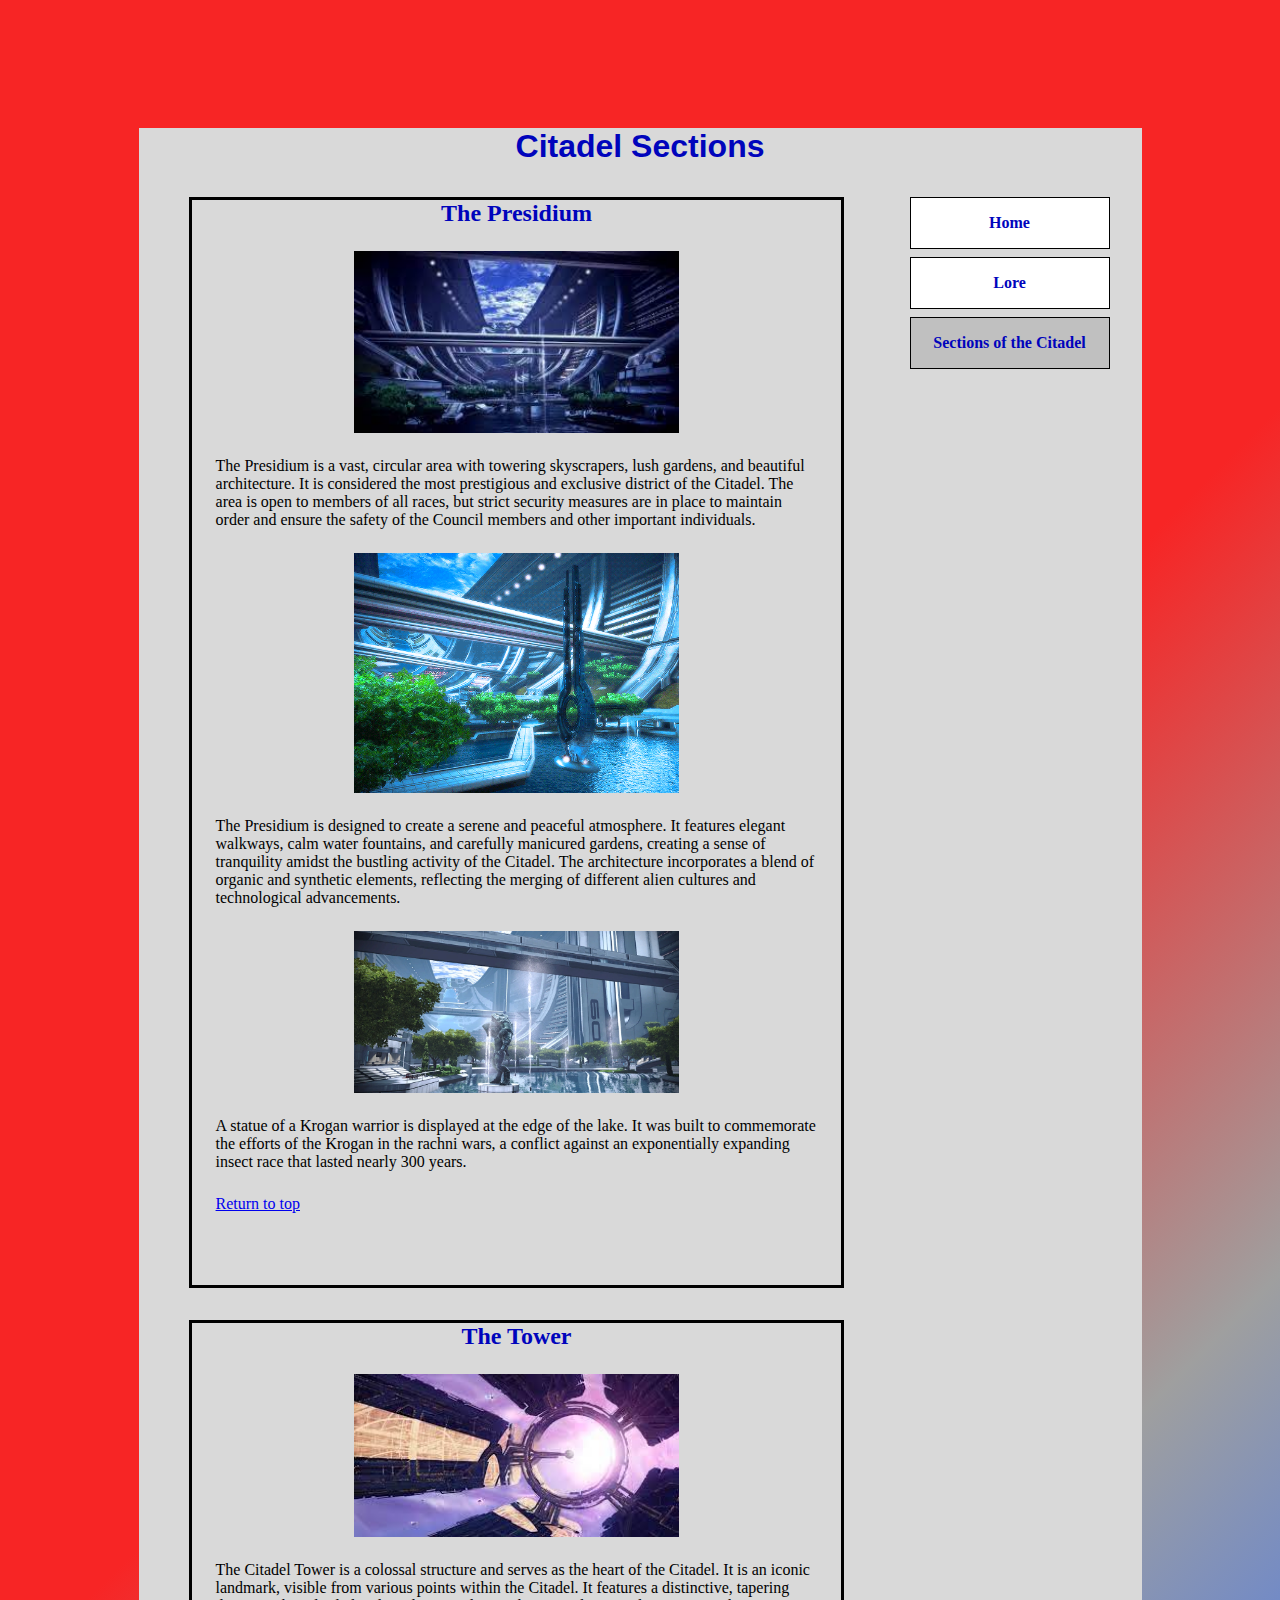
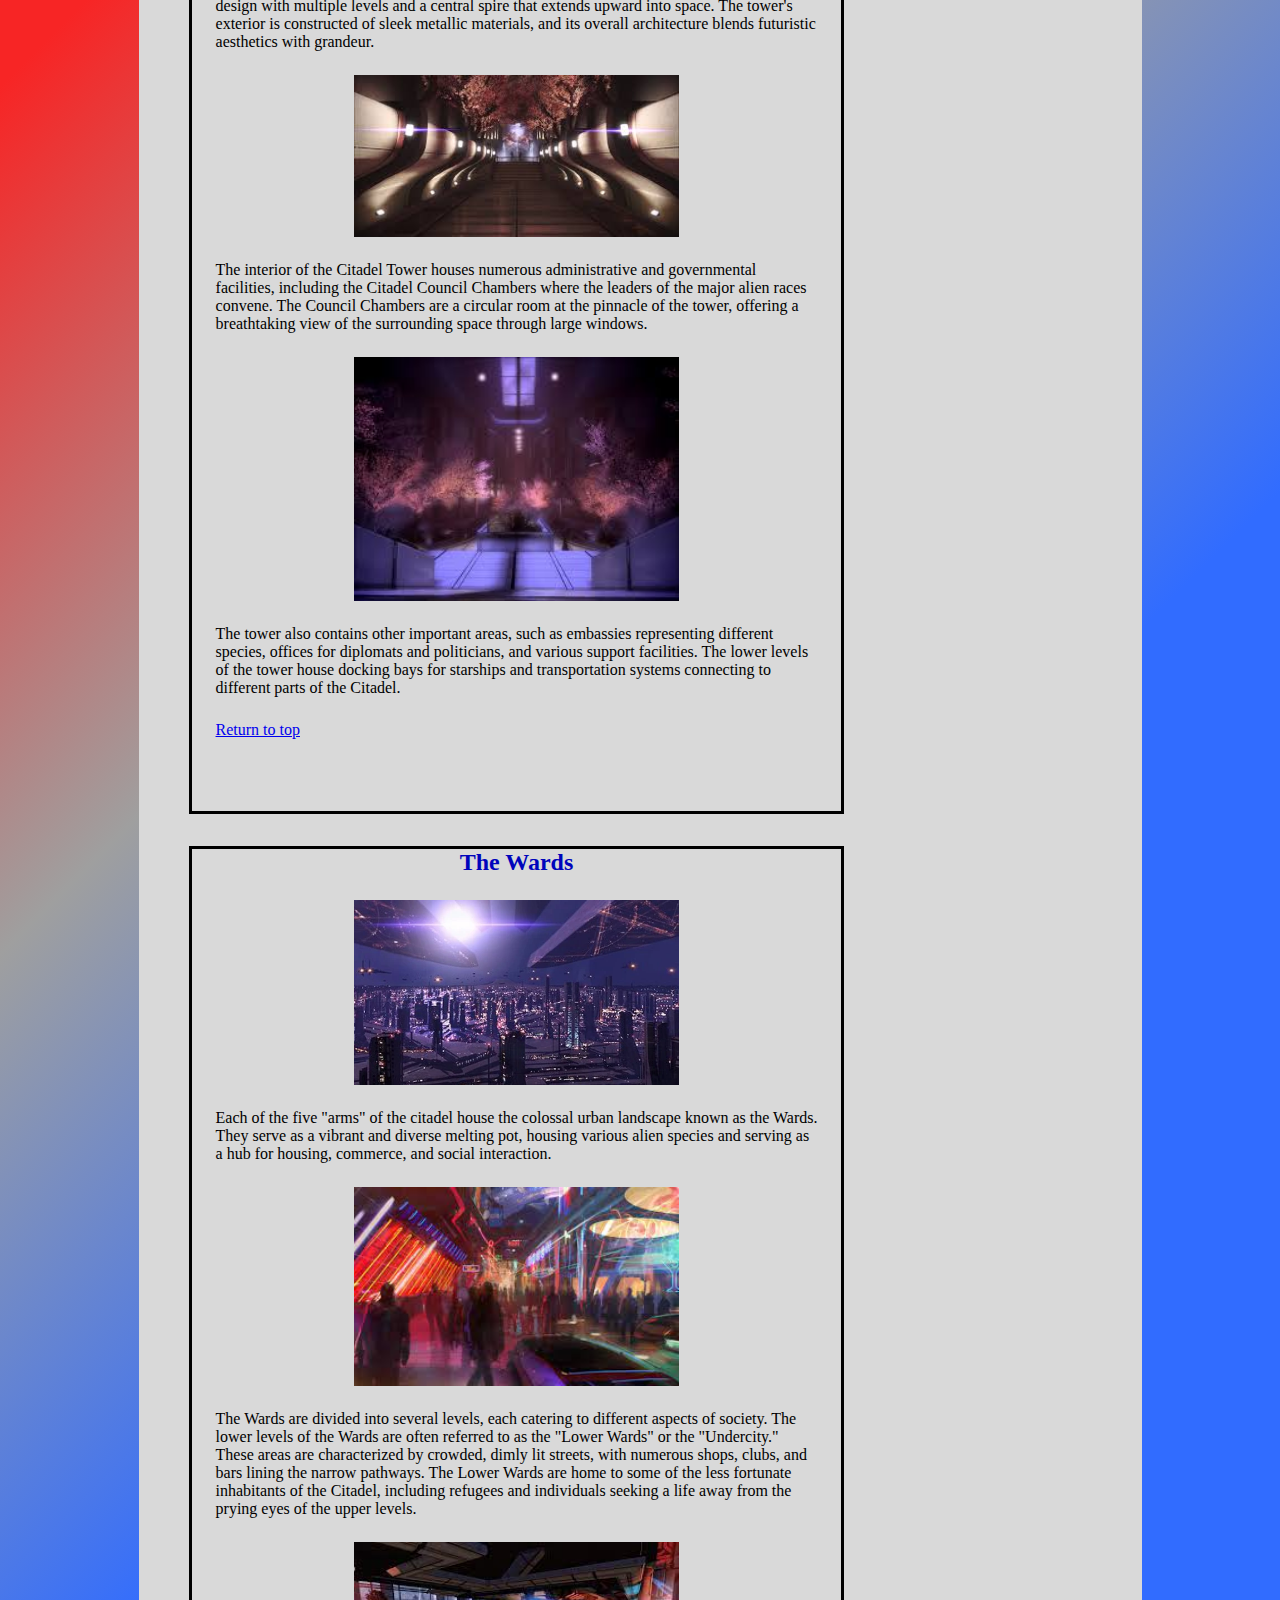
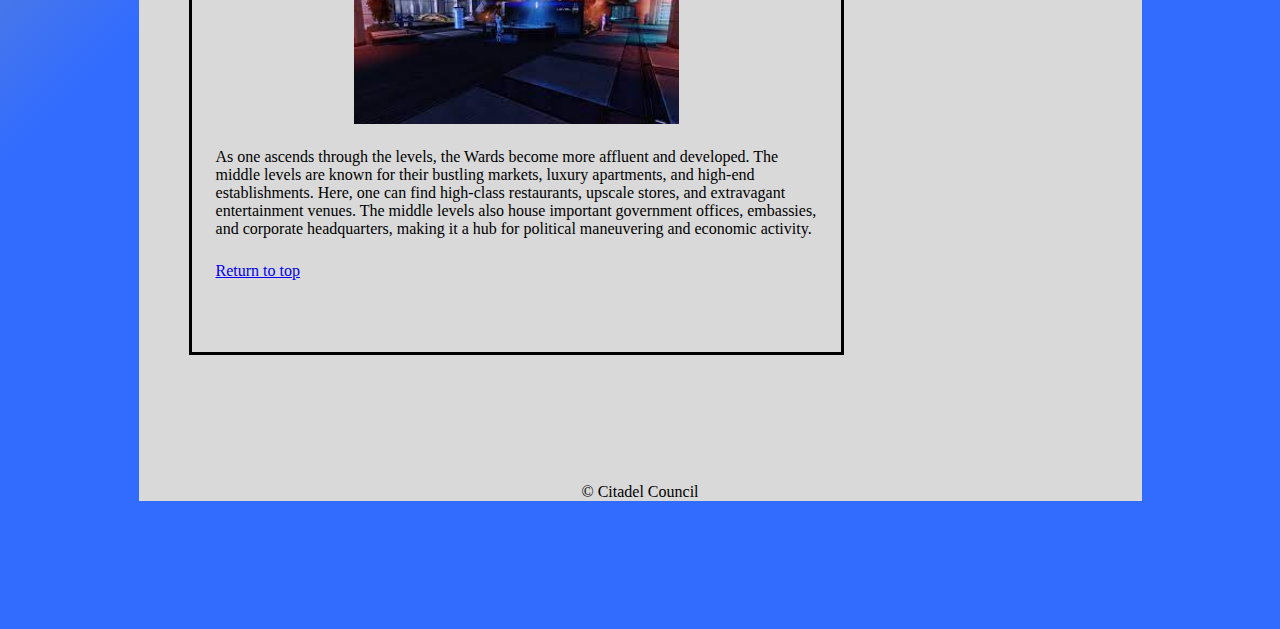
==== Citadel Sections.html @ 84a70f04 "Replaced original sections with condensed section page and lore page. Added media query for one brea" ====
<!DOCTYPE html>
<html lang="en">

<head>
    <link rel="icon" href="images/Citadel icon.ico">
    <link rel="stylesheet" href="sections_styles.css">
    <meta charset="UTF-8">
    <meta http-equiv="X-UA-Compatible" content="IE=edge">
    <meta name="Citadel Sections" content="width=device-width, initial-scale=1.0">
    <title>Citadel Sections</title>
</head>

<body>
    <header>
        <h1>Citadel Sections</h1>
    </header>
    <main>
        <aside>
            <!--Navigation menu to more specific info-->
            <nav id="nav_menu">
                <ul>
                    <li><a href="index.html">Home</a></li>
                    <li><a href="Lore.html">Lore</a></li>
                    <li><a href="Citadel Sections.html" class="current">Sections of the Citadel</a></li>
                </ul>
            </nav>
        </aside>
        <section id="presidium">
            <h2>The Presidium</h2>
            <img id="lake" class="center" src="images/presidium1.jpg" alt="Presidium lake">
            <p>The Presidium is a vast, circular area with towering skyscrapers, lush gardens, and beautiful
                architecture. It is considered the most prestigious and exclusive district of the Citadel. The area is
                open to members of all races, but strict security measures are in place to maintain order and ensure the
                safety of the Council members and other important individuals.</p>

            <img class="center" src="images/presidium3.jpg" alt="Mass Relay Statue">
            <p>The Presidium is designed to create a serene and peaceful atmosphere. It features elegant walkways, calm
                water fountains, and carefully manicured gardens, creating a sense of tranquility amidst the bustling
                activity of the Citadel. The architecture incorporates a blend of organic and synthetic elements,
                reflecting the merging of different alien cultures and technological advancements.</p>

            <img id="krogan" class="center" src="images/presidium2.jpg" alt="Krogan statue">
            <p>A statue of a Krogan warrior is displayed at the edge of the lake. It was built to commemorate the
                efforts of the Krogan in the rachni wars, a conflict against an exponentially expanding insect race that
                lasted nearly 300 years. </p>

            <p><a href="#top">Return to top</a></p>
        </section>
        <section id="tower">
            <h2>The Tower</h2>
            <img class="center" src="images/tower2.jpg" alt="Tower Exterior">
            <p>The Citadel Tower is a colossal structure and serves as the heart of the Citadel.
                It is an iconic landmark, visible from various points within the Citadel. It features a
                distinctive, tapering design with multiple levels and a central spire that extends upward into space.
                The tower's exterior is constructed of sleek metallic materials, and its overall architecture blends
                futuristic aesthetics with grandeur.</p>

            <img class="center" src="images/tower1.jpg" alt="Council Chamber">
            <p>The interior of the Citadel Tower houses numerous administrative and governmental facilities, including
                the Citadel Council Chambers where the leaders of the major alien races convene. The Council Chambers
                are a circular room at the pinnacle of the tower, offering a breathtaking view of the surrounding space
                through large windows.</p>

            <img class="center" src="images/tower3.jpg" alt="Council Chamber">
            <p>The tower also contains other important areas, such as embassies representing different species, offices
                for diplomats and politicians, and various support facilities. The lower levels of the tower house
                docking bays for starships and transportation systems connecting to different parts of the Citadel.</p>
            <p><a href="#top">Return to top</a></p>
        </section>
        <section id="wards">
            <h2>The Wards</h2>
            <img class="center" src="images/Wards4.jpg" alt="Wards exterior">
            <p>Each of the five "arms" of the citadel house the colossal urban landscape known as the Wards. They serve as a
                vibrant and
                diverse melting pot, housing various alien species and
                serving as a hub for housing, commerce, and social interaction.</p>

            <img class="center" src="images/wards2.jpg" alt="Bustling underbelly">
            <p>The Wards are divided into several levels, each catering to different aspects of society. The lower
                levels of the Wards are often referred to as the "Lower Wards" or the "Undercity." These areas are
                characterized by crowded, dimly lit streets, with numerous shops, clubs, and bars lining the narrow
                pathways. The Lower Wards are home to some of the less fortunate inhabitants of the Citadel, including
                refugees and individuals seeking a life away from the prying eyes of the upper levels.</p>

            <img class="center" src="images/wards3.jpg" alt="Krogan statue">
            <p>As one ascends through the levels, the Wards become more affluent and developed. The middle levels are
                known for their bustling markets, luxury apartments, and high-end establishments. Here, one can find
                high-class restaurants, upscale stores, and extravagant entertainment venues. The middle levels also
                house important government offices, embassies, and corporate headquarters, making it a hub for political
                maneuvering and economic activity.</p>
            <p><a href="#top">Return to top</a></p>
        </section>
    </main>

</body>

<footer>
    <p>&copy; Citadel Council</p>
</footer>
</html>
---- sections_styles.css ----
* {
    margin: 0;
    padding: 0;
}

html {
    background-image: linear-gradient(135deg, #F72525 0%, #F72525 33%, #9F9F9F 50%, #316CFF 66%, #316CFF 100%);
    background-repeat: repeat-x;
    background-position: center;
}

/*Header customization*/
header {
    font-family: Helvetica, sans-serif;
    text-align: center;
    padding: 0 0 2em 0;
}

/*body customization*/
body {
    background-color: #D9D9D9;
    width: 96%;
    max-width: 1003px;
    margin: 9.97% auto;
}

h1,
h2,
h3 {
    color: #0004BC;
}

/*modifications for the sections*/
section {
    border: 3px solid black;
    width: 64.8%;
    margin-left: 4.99%;
    margin-bottom: 2em;
    padding-bottom: 3em;
}

section h2 {
    text-align: center;
    padding: 0 0 1em 0;
}

section img {
    width: 50%;
    max-width: 900px
}

/*Centers Images*/
.center {
    display: block;
    margin: 0 auto;
}

section p {
    margin: 1.5em;
}

#wards {
    margin-bottom: 3em;
}


/*List customization*/
aside {
    width: 19.94%;
    float: right;
    padding: 0 2em 0 2em;
}


#nav_menu ul {
    font-size: 100%;
    text-align: center;
    list-style: none;
    position: relative;
}

#nav_menu ul li {
    border: 1px solid black;
    margin-bottom: .5em;
}

#nav_menu ul li a {
    display: block;
    text-align: center;
    padding: 1em 0;
    text-decoration: none;
    background-color: white;
    font-weight: bold;
}

#nav_menu ul li a.current {
    background-color: silver;
}


#nav_menu li>a {
    color: #0004BC;
}

#nav_menu a:hover {
    color: #B402D5;
}

#nav_menu a:visited {
    color: #DC3333
}

/*footer section*/
footer {
    clear: both;
    padding-top: 5em;
}

footer p {
    text-align: center;
}

@media only screen and (max-width:761px) {
    section {
        width: 96%;
        max-width: 800px;
        float: none;
        margin: 5em auto;

    }

    aside {
        width: 90%;
        float: none;
        padding-bottom: 15%;
    }

    #nav_menu ul {
        list-style-type: none;
    }

    #nav_menu ul li {
        width: 100%;
        float: left;
    }

}
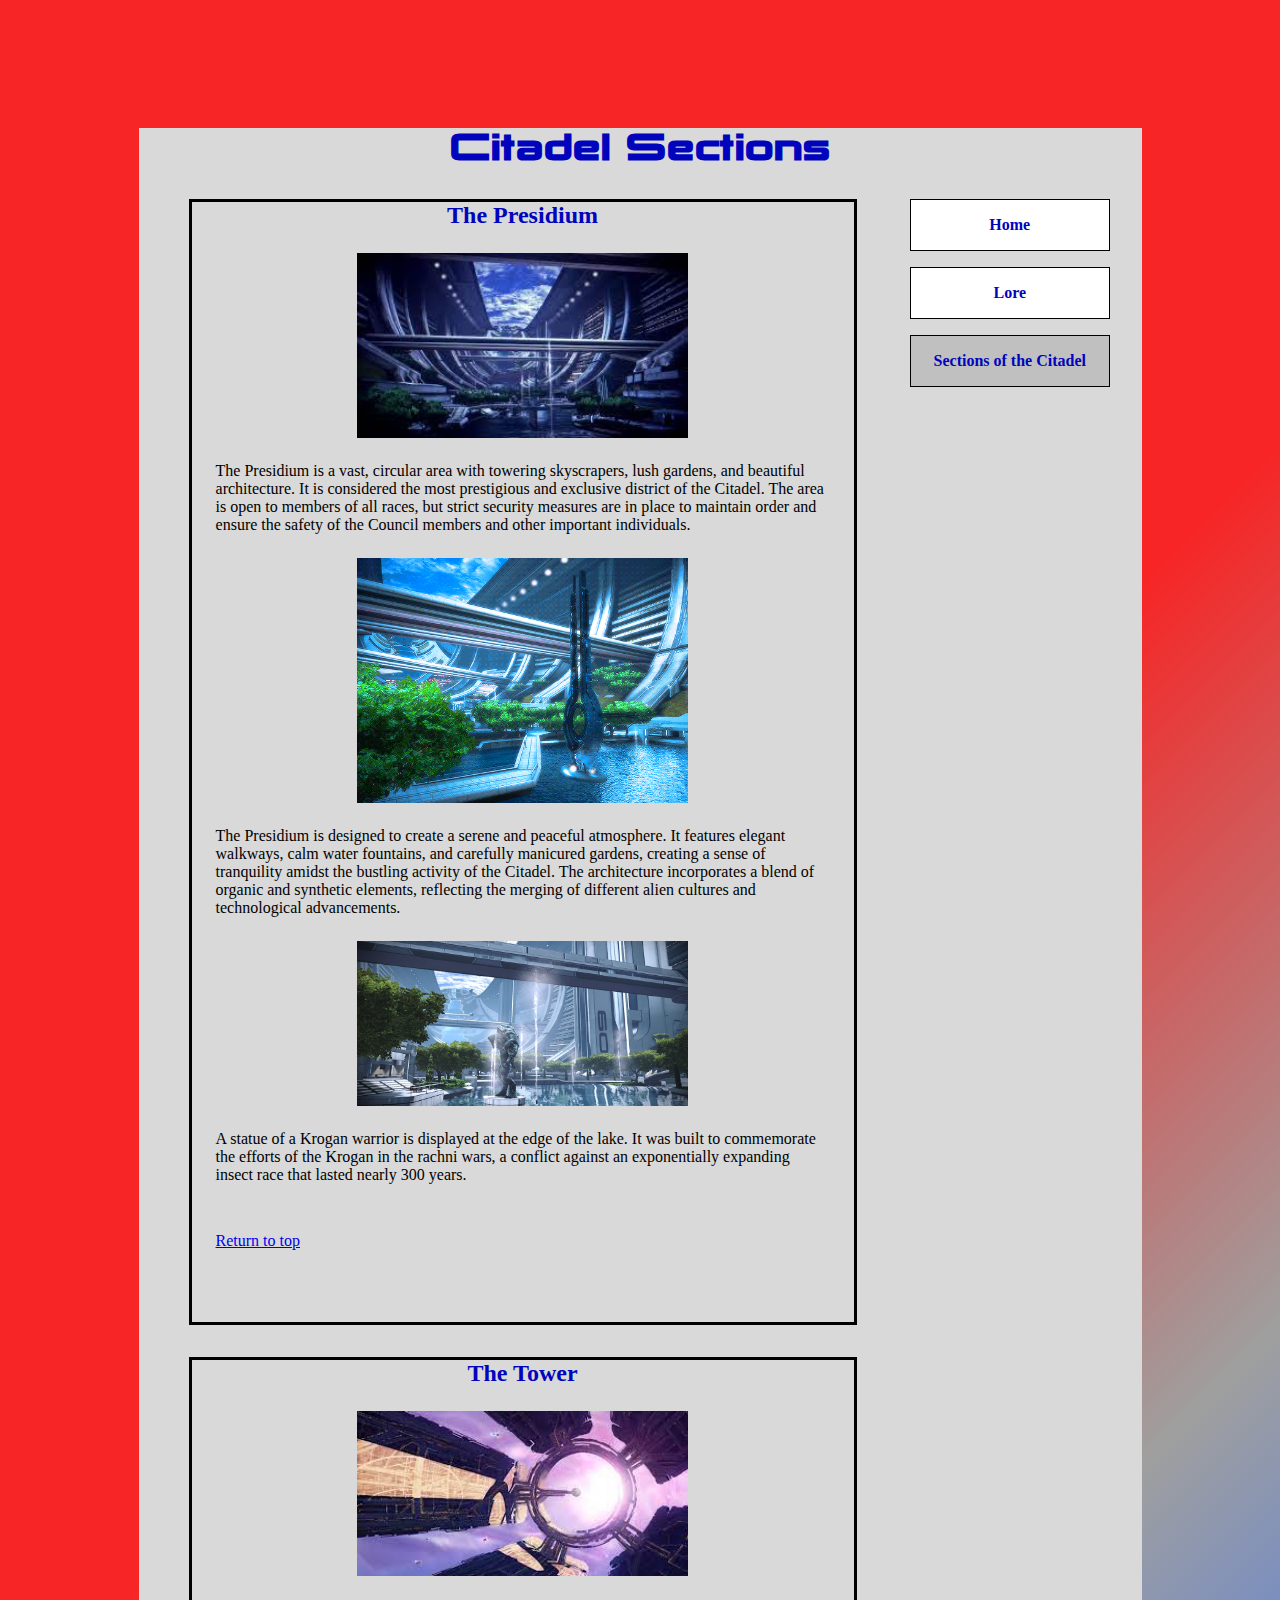
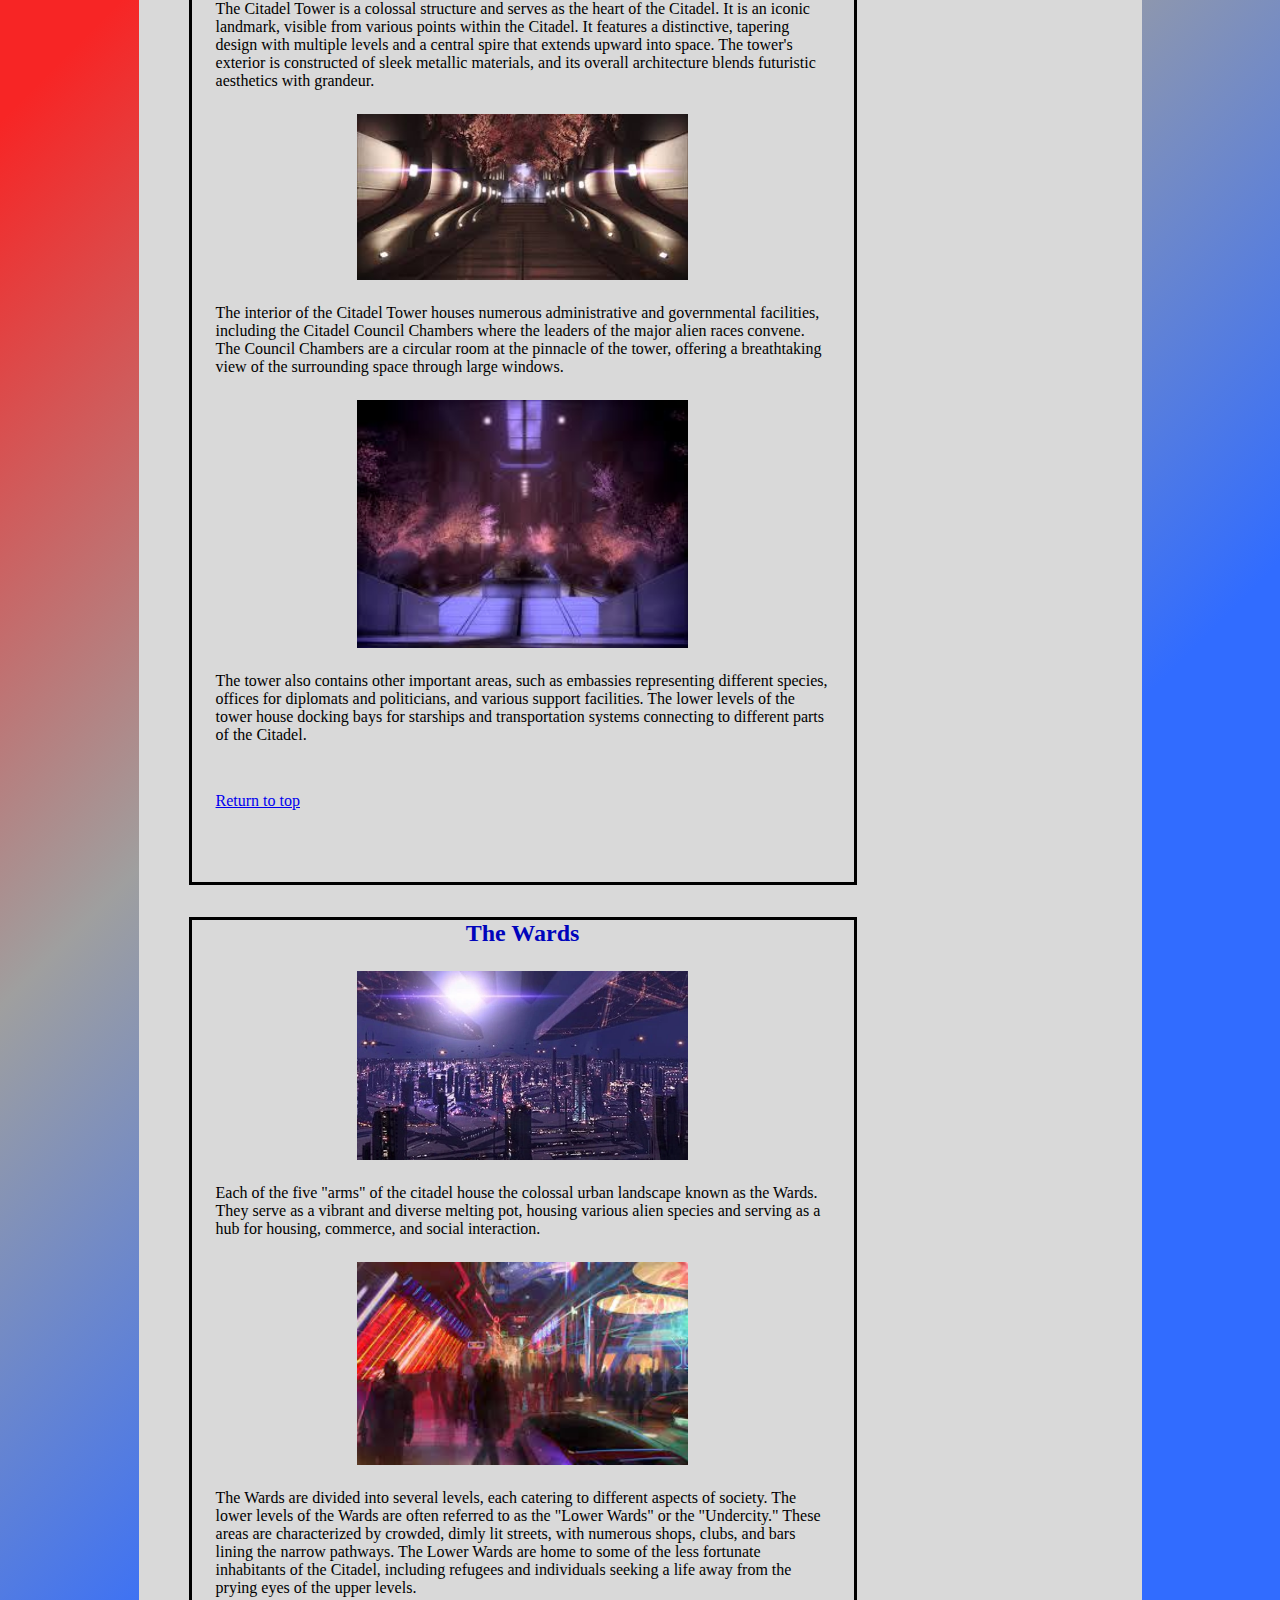
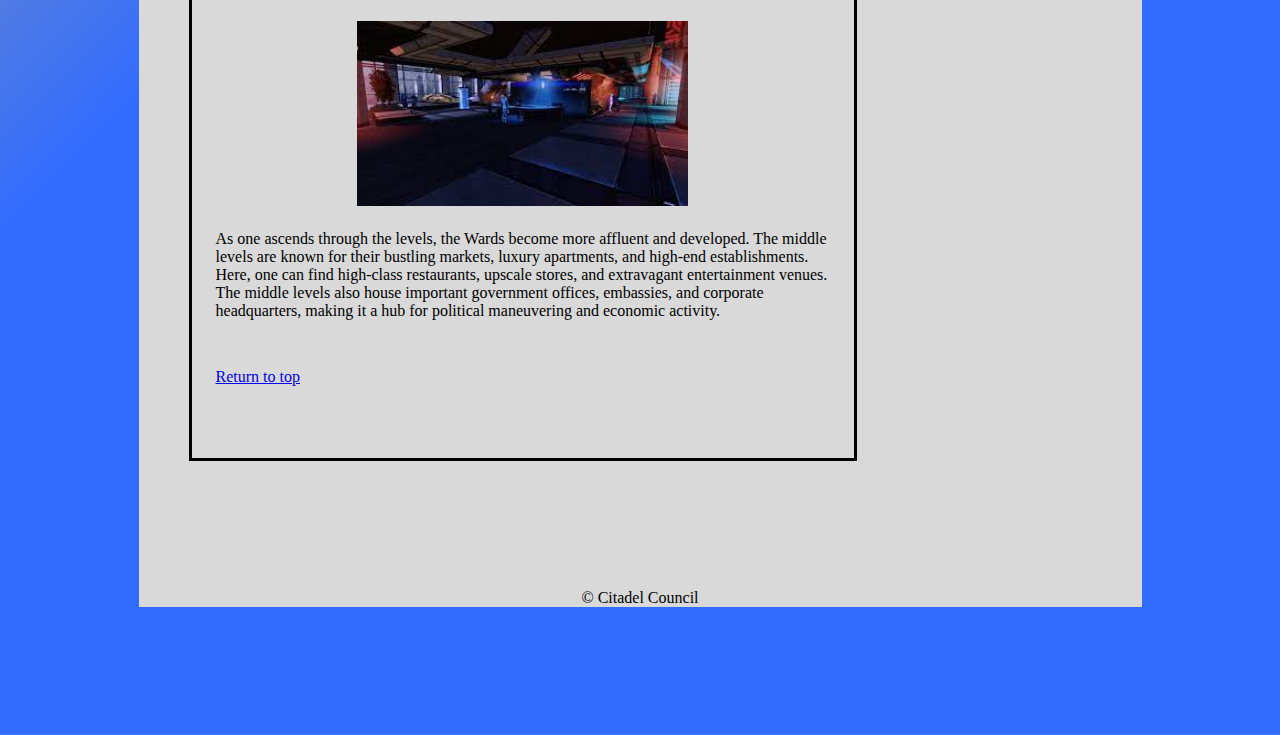
==== commit e557ad0b: "Added fonts and some flex elements to meta elements" ====
--- a/Citadel Sections.html
+++ b/Citadel Sections.html
@@ -21,7 +21,7 @@
                 <ul>
                     <li><a href="index.html">Home</a></li>
                     <li><a href="Lore.html">Lore</a></li>
-                    <li><a href="Citadel Sections.html" class="current">Sections of the Citadel</a></li>
+                    <li class="current"><a href="Citadel Sections.html" >Sections of the Citadel</a></li>
                 </ul>
             </nav>
         </aside>
--- a/sections_styles.css
+++ b/sections_styles.css
@@ -1,6 +1,11 @@
 * {
     margin: 0;
     padding: 0;
+}
+
+@font-face{
+    font-family:ME;
+    src:url("fonts/me123.ttf");
 }
 
 html {
@@ -11,7 +16,7 @@
 
 /*Header customization*/
 header {
-    font-family: Helvetica, sans-serif;
+    font-family: ME,Helvetica, sans-serif;
     text-align: center;
     padding: 0 0 2em 0;
 }
@@ -32,8 +37,10 @@
 
 /*modifications for the sections*/
 section {
+    display: flex;
+    flex-direction: column;
     border: 3px solid black;
-    width: 64.8%;
+    width: 66%;
     margin-left: 4.99%;
     margin-bottom: 2em;
     padding-bottom: 3em;
@@ -64,24 +71,25 @@
 }
 
 
-/*List customization*/
+/*aside customization*/
 aside {
-    width: 19.94%;
+    width: 19.89%;
+    padding:0 2em 0 2em;
     float: right;
-    padding: 0 2em 0 2em;
 }
 
-
+/*List customization*/
 #nav_menu ul {
     font-size: 100%;
-    text-align: center;
+    text-align:center;
     list-style: none;
-    position: relative;
+    position: relative; 
 }
 
-#nav_menu ul li {
+#nav_menu ul li{
     border: 1px solid black;
-    margin-bottom: .5em;
+    margin-bottom: 1em;
+    background-color: white; 
 }
 
 #nav_menu ul li a {
@@ -89,15 +97,12 @@
     text-align: center;
     padding: 1em 0;
     text-decoration: none;
-    background-color: white;
     font-weight: bold;
 }
 
-#nav_menu ul li a.current {
+#nav_menu ul li.current{
     background-color: silver;
 }
-
-
 #nav_menu li>a {
     color: #0004BC;
 }
@@ -120,7 +125,7 @@
     text-align: center;
 }
 
-@media only screen and (max-width:761px) {
+@media only screen and (max-width:814px) {
     section {
         width: 96%;
         max-width: 800px;
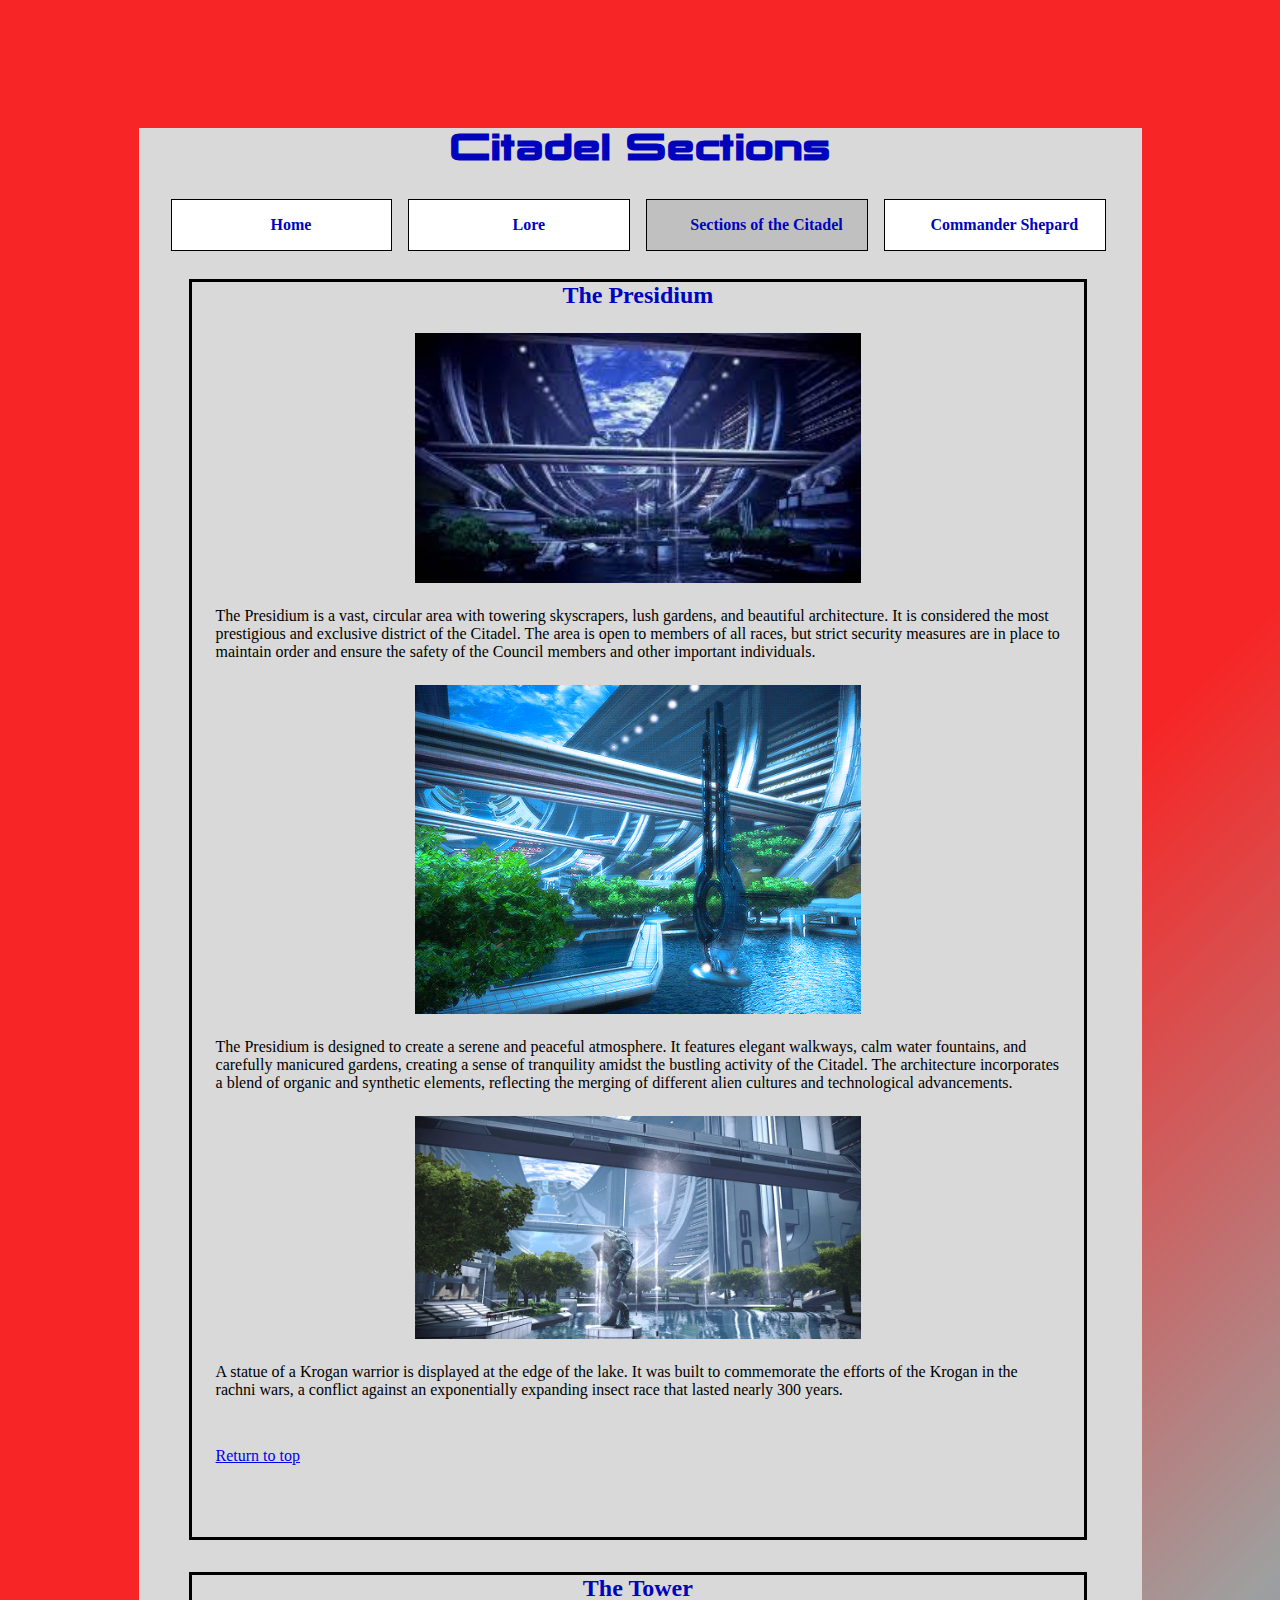
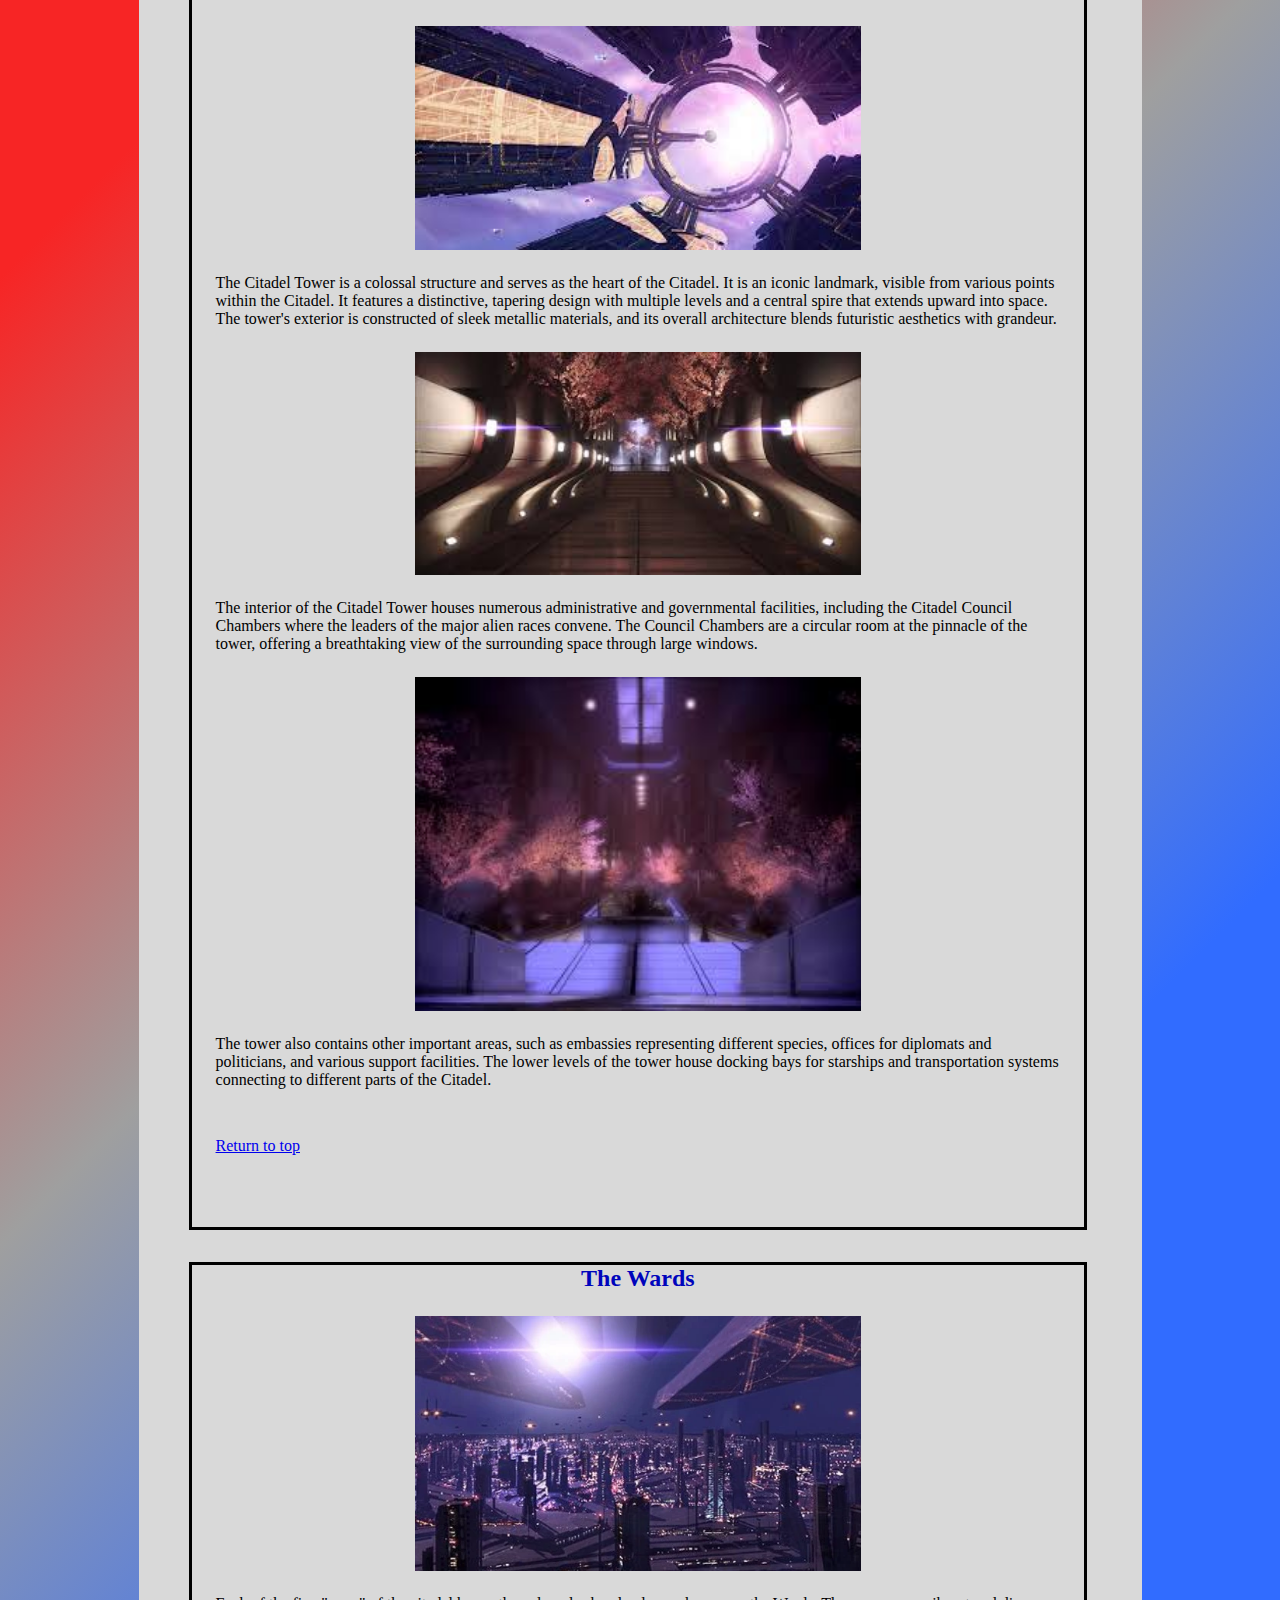
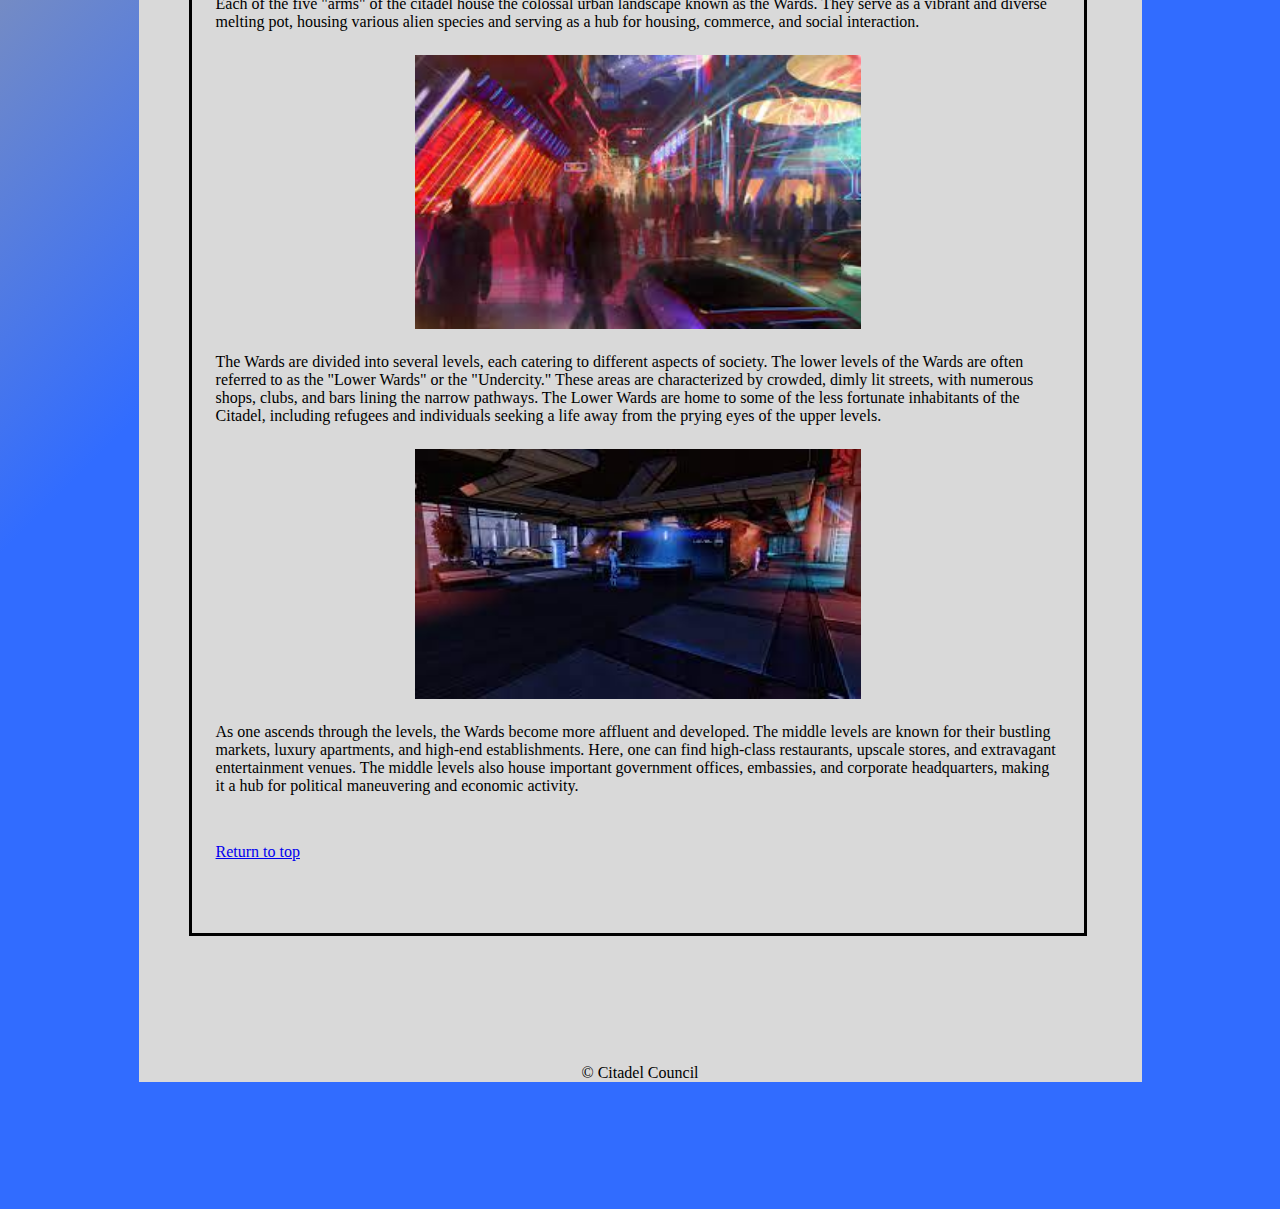
==== commit 4f358d41: "Changed position of navigation menu and centered the content of the body. Fixed and added media quer" ====
--- a/Citadel Sections.html
+++ b/Citadel Sections.html
@@ -21,7 +21,8 @@
                 <ul>
                     <li><a href="index.html">Home</a></li>
                     <li><a href="Lore.html">Lore</a></li>
-                    <li class="current"><a href="Citadel Sections.html" >Sections of the Citadel</a></li>
+                    <li class="current"><a href="Citadel Sections.html">Sections of the Citadel</a></li>
+                    <li><a href="shepard.html">Commander Shepard</a></li>
                 </ul>
             </nav>
         </aside>
@@ -70,7 +71,8 @@
         <section id="wards">
             <h2>The Wards</h2>
             <img class="center" src="images/Wards4.jpg" alt="Wards exterior">
-            <p>Each of the five "arms" of the citadel house the colossal urban landscape known as the Wards. They serve as a
+            <p>Each of the five "arms" of the citadel house the colossal urban landscape known as the Wards. They serve
+                as a
                 vibrant and
                 diverse melting pot, housing various alien species and
                 serving as a hub for housing, commerce, and social interaction.</p>
@@ -97,4 +99,5 @@
 <footer>
     <p>&copy; Citadel Council</p>
 </footer>
+
 </html>--- a/sections_styles.css
+++ b/sections_styles.css
@@ -40,7 +40,7 @@
     display: flex;
     flex-direction: column;
     border: 3px solid black;
-    width: 66%;
+    width: 89%;
     margin-left: 4.99%;
     margin-bottom: 2em;
     padding-bottom: 3em;
@@ -73,22 +73,27 @@
 
 /*aside customization*/
 aside {
-    width: 19.89%;
-    padding:0 2em 0 2em;
-    float: right;
+    width: 100%;
+    padding:0 2em 5em 2em;
 }
 
 /*List customization*/
 #nav_menu ul {
     font-size: 100%;
     text-align:center;
-    list-style: none;
+    margin: 0;
+    padding: 0;
+    list-style-type: none;
     position: relative; 
 }
 
 #nav_menu ul li{
     border: 1px solid black;
     margin-bottom: 1em;
+    margin-right: 1em;
+    padding-left: 1.2em;
+    float: left;
+    width: 20%;
     background-color: white; 
 }
 
@@ -103,11 +108,13 @@
 #nav_menu ul li.current{
     background-color: silver;
 }
+
+
 #nav_menu li>a {
     color: #0004BC;
 }
 
-#nav_menu a:hover {
+#nav_menu a:hover{
     color: #B402D5;
 }
 
@@ -125,19 +132,30 @@
     text-align: center;
 }
 
-@media only screen and (max-width:814px) {
-    section {
-        width: 96%;
-        max-width: 800px;
+@media only screen and (min-width:1500px) {
+    
+    body{
+        max-width: 1500px;
+    }
+
+    #nav_menu ul li {
+        width: 21.8%;
+    }
+
+    section p{
+        font-size: 120%;
+    }
+
+}
+
+@media only screen and (max-width:1000px) {
+    
+    aside {
+        width: 80%;
         float: none;
-        margin: 5em auto;
-
-    }
-
-    aside {
-        width: 90%;
-        float: none;
-        padding-bottom: 15%;
+        padding-bottom: 30%;
+        padding-left: 1em;
+        margin: auto;
     }
 
     #nav_menu ul {
@@ -146,7 +164,58 @@
 
     #nav_menu ul li {
         width: 100%;
-        float: left;
-    }
-
-}+    }
+
+}
+
+@media only screen and (max-width:900px) {
+    
+    aside {
+        padding-bottom: 35%;
+    }
+}
+
+@media only screen and (max-width:780px) {
+    
+    aside {
+        padding-bottom: 40%;
+    }
+
+    #citadel {
+        float: none;
+        display: block;
+        margin: 1em auto;
+        max-width: 350px;
+        max-height: 250px;
+    }
+}
+
+@media only screen and (max-width:690px) {
+    
+    aside {
+        padding-bottom: 45%;
+    }
+}
+
+@media only screen and (max-width:610px) {
+    
+    aside {
+        padding-bottom: 50%;
+    }
+}
+@media only screen and (max-width:550px) {
+    aside {
+        padding-bottom: 55%;
+    }
+    
+    #citadel {
+        max-width: 300px;
+    }
+}
+
+@media only screen and (max-width:490px) {
+    aside {
+        padding-bottom: 60%;
+    }
+
+}
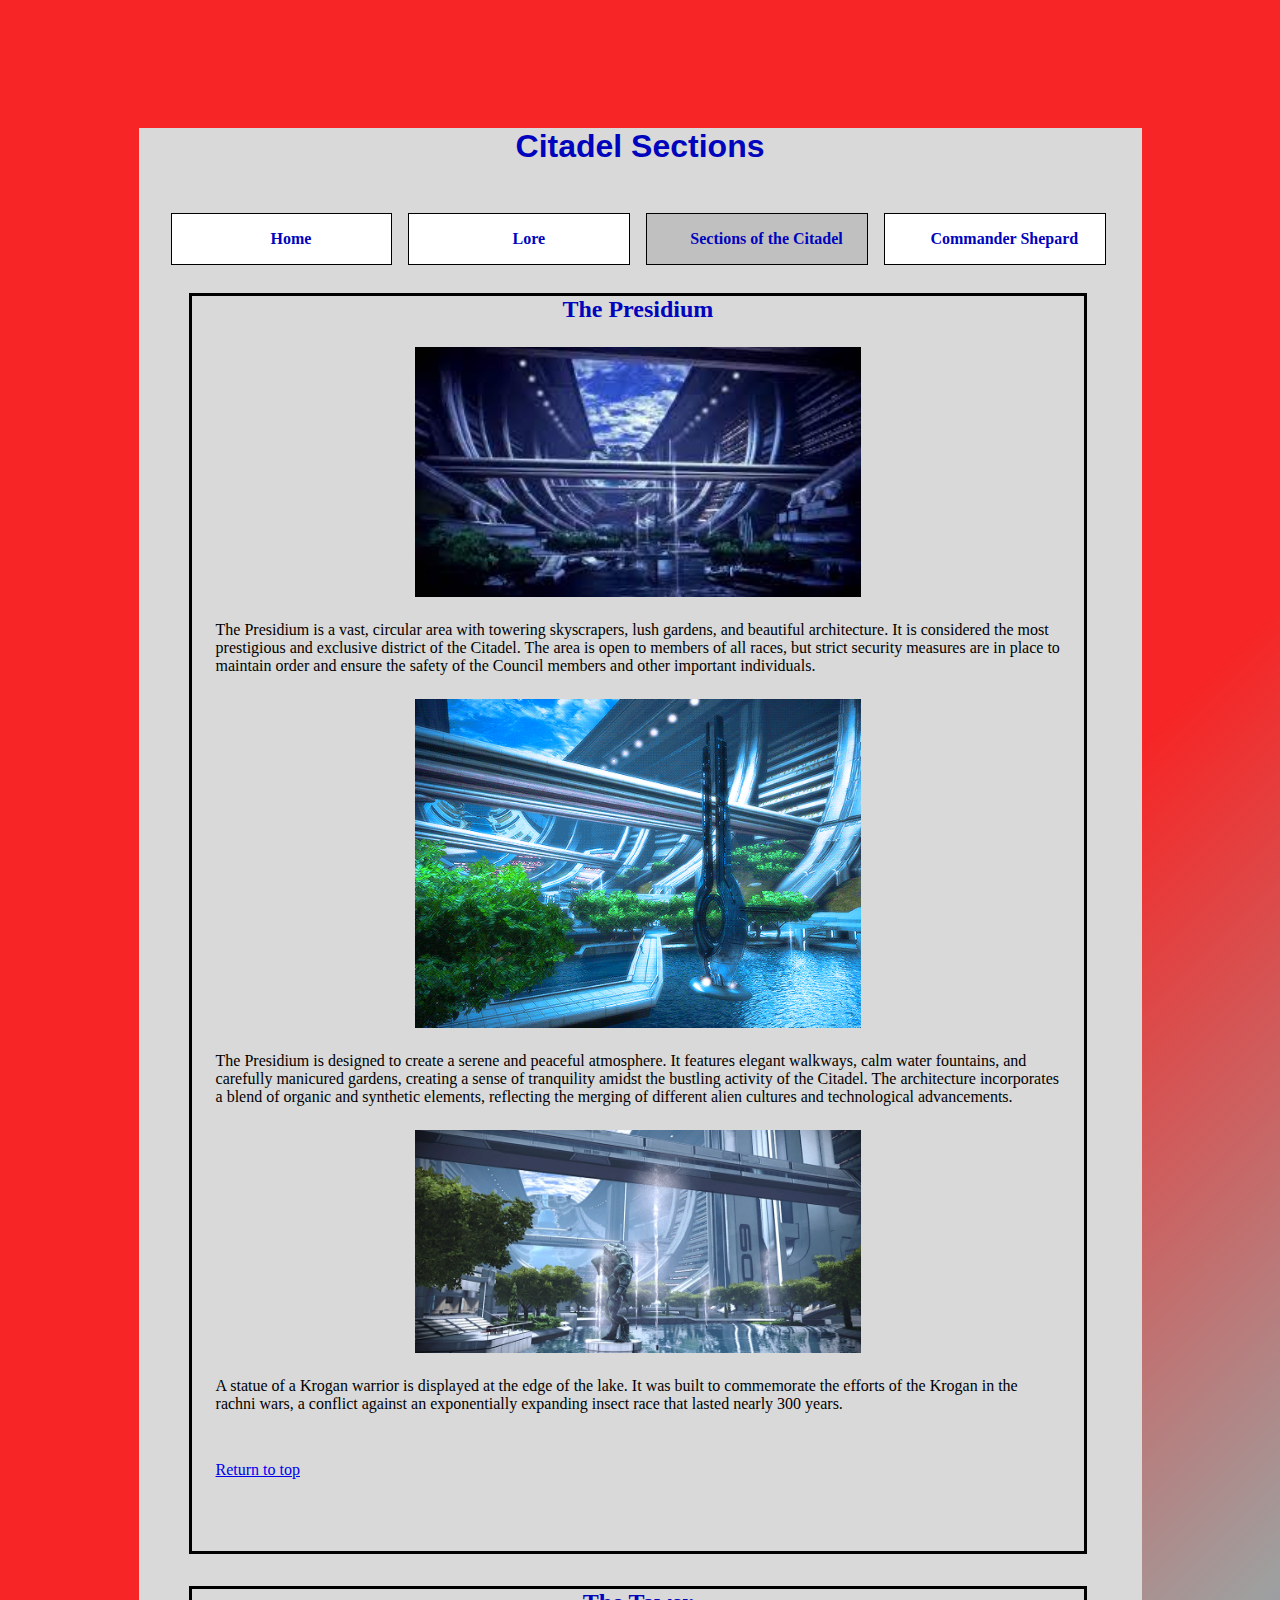
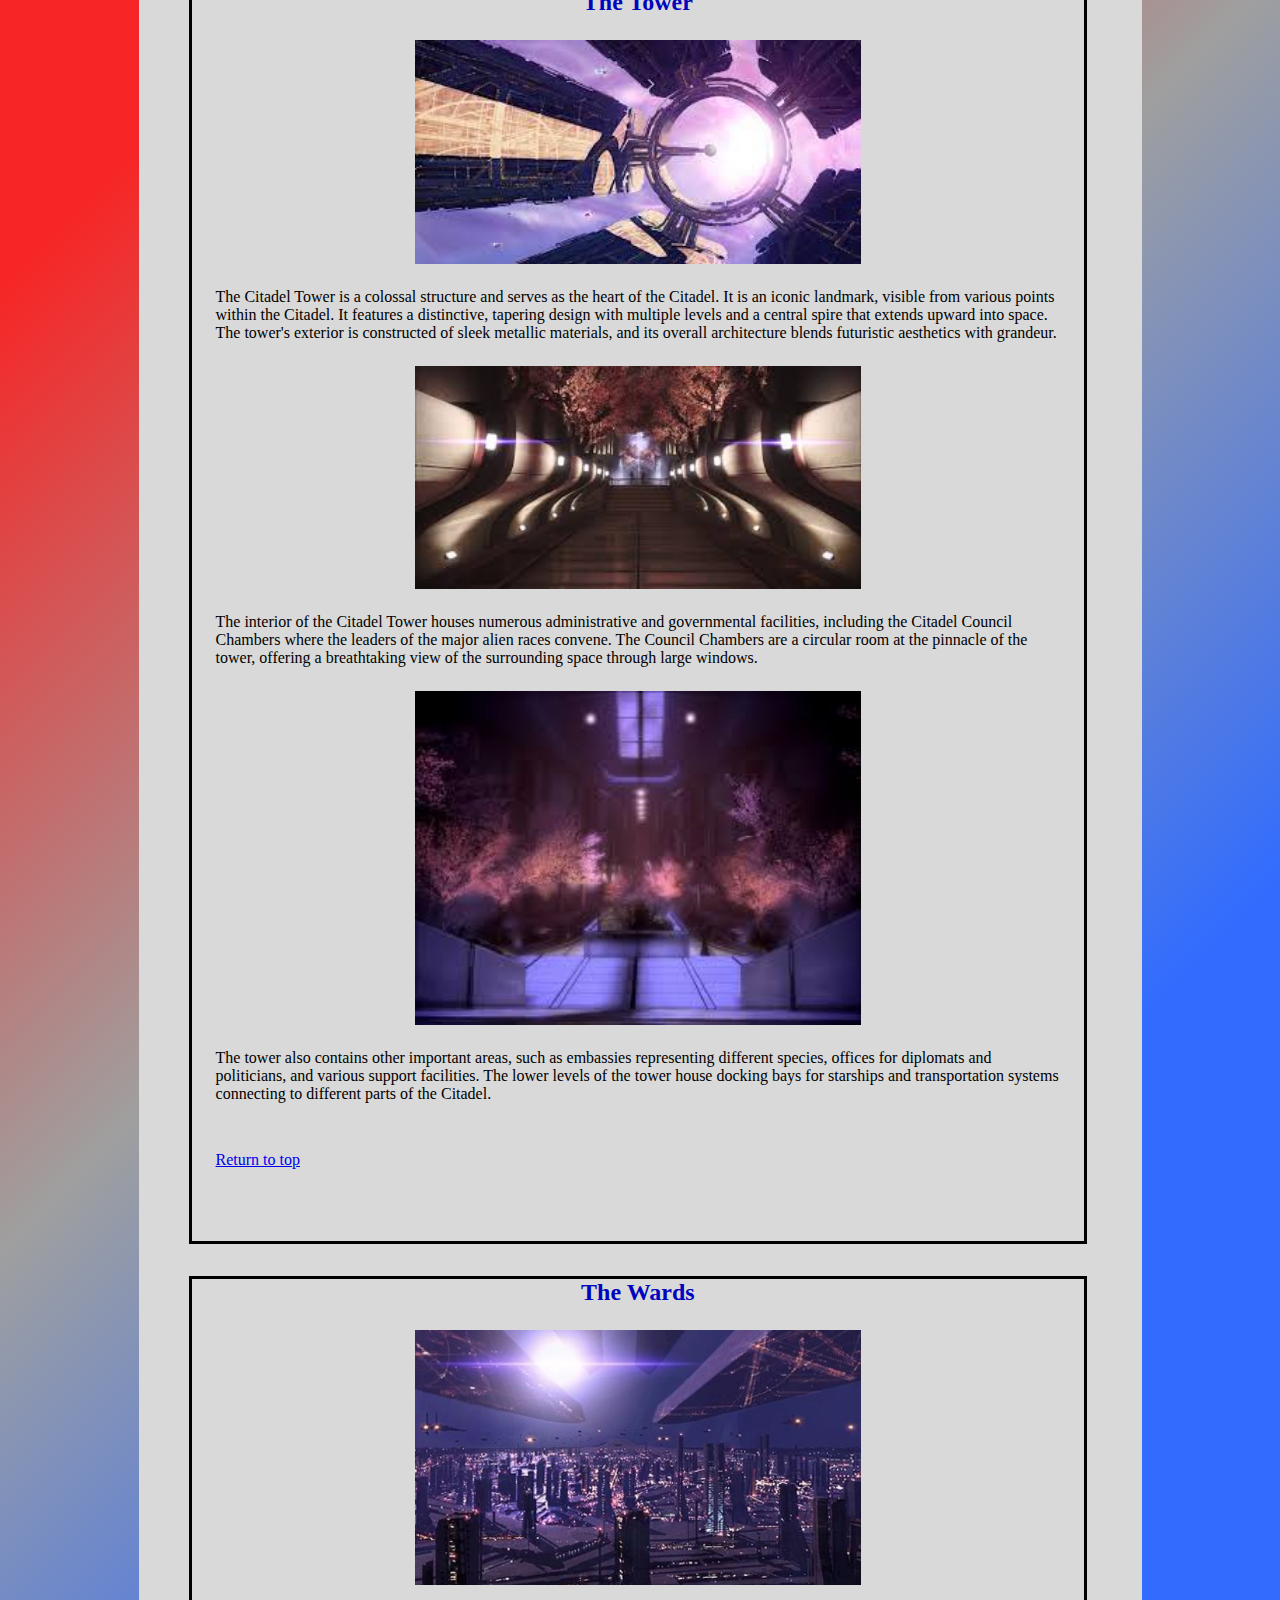
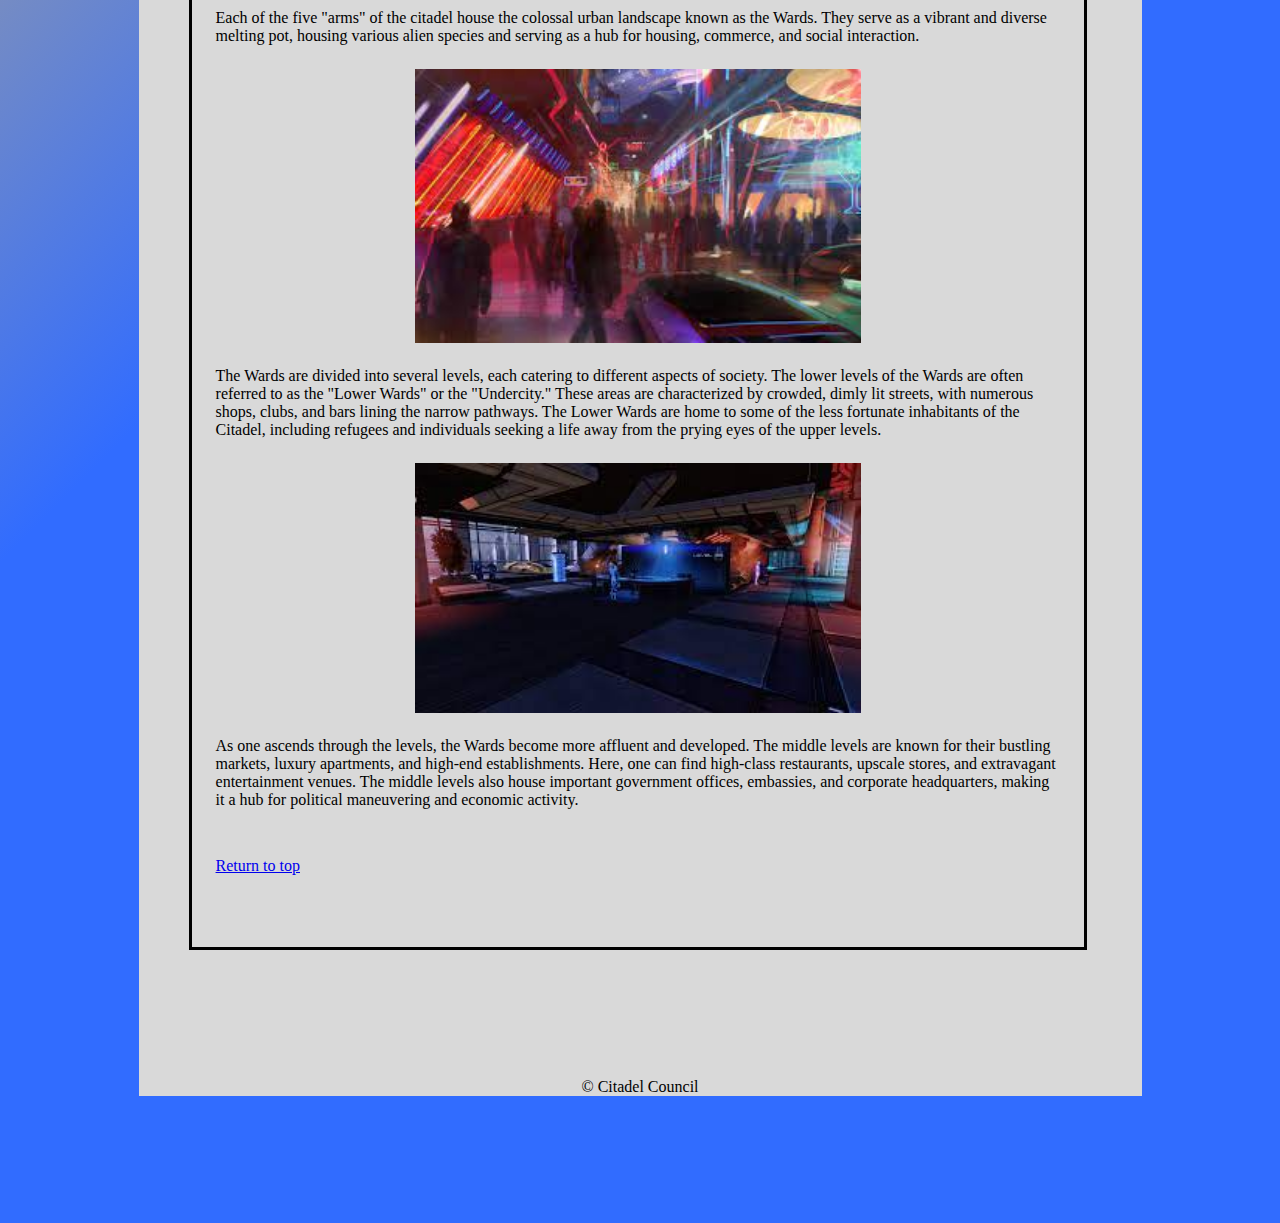
==== commit 6ec293f9: "Implimented a grid onto the home page with a link to purchase the games." ====
--- a/Citadel Sections.html
+++ b/Citadel Sections.html
@@ -3,7 +3,7 @@
 
 <head>
     <link rel="icon" href="images/Citadel icon.ico">
-    <link rel="stylesheet" href="sections_styles.css">
+    <link rel="stylesheet" href="styles/sections_styles.css">
     <meta charset="UTF-8">
     <meta http-equiv="X-UA-Compatible" content="IE=edge">
     <meta name="Citadel Sections" content="width=device-width, initial-scale=1.0">
@@ -15,17 +15,16 @@
         <h1>Citadel Sections</h1>
     </header>
     <main>
-        <aside>
-            <!--Navigation menu to more specific info-->
-            <nav id="nav_menu">
-                <ul>
-                    <li><a href="index.html">Home</a></li>
-                    <li><a href="Lore.html">Lore</a></li>
-                    <li class="current"><a href="Citadel Sections.html">Sections of the Citadel</a></li>
-                    <li><a href="shepard.html">Commander Shepard</a></li>
-                </ul>
-            </nav>
-        </aside>
+        <!--Navigation menu to more specific info-->
+        <nav id="nav_menu">
+            <ul>
+                <li><a href="index.html">Home</a></li>
+                <li><a href="Lore.html">Lore</a></li>
+                <li class="current"><a href="Citadel Sections.html">Sections of the Citadel</a></li>
+                <li><a href="shepard.html">Commander Shepard</a></li>
+            </ul>
+        </nav>
+
         <section id="presidium">
             <h2>The Presidium</h2>
             <img id="lake" class="center" src="images/presidium1.jpg" alt="Presidium lake">
--- a/styles/sections_styles.css
+++ b/styles/sections_styles.css
@@ -0,0 +1,211 @@
+* {
+    margin: 0;
+    padding: 0;
+}
+
+@font-face{
+    font-family:ME;
+    src:url("fonts/me123.ttf");
+}
+
+html {
+    background-image: linear-gradient(135deg, #F72525 0%, #F72525 33%, #9F9F9F 50%, #316CFF 66%, #316CFF 100%);
+    background-repeat: repeat-x;
+    background-position: center;
+}
+
+/*Header customization*/
+header {
+    font-family: ME,Helvetica, sans-serif;
+    text-align: center;
+    padding: 0 0 3em 0;
+}
+
+/*body customization*/
+body {
+    background-color: #D9D9D9;
+    width: 96%;
+    max-width: 1003px;
+    margin: 9.97% auto;
+}
+
+h1,
+h2,
+h3 {
+    color: #0004BC;
+}
+
+/*modifications for the sections*/
+section {
+    display: flex;
+    flex-direction: column;
+    border: 3px solid black;
+    width: 89%;
+    margin-left: 4.99%;
+    margin-bottom: 2em;
+    padding-bottom: 3em;
+}
+
+section h2 {
+    text-align: center;
+    padding: 0 0 1em 0;
+}
+
+section img {
+    width: 50%;
+    max-width: 900px
+}
+
+/*Centers Images*/
+.center {
+    display: block;
+    margin: 0 auto;
+}
+
+section p {
+    margin: 1.5em;
+}
+
+#wards {
+    margin-bottom: 3em;
+}
+
+
+/*navigation customization*/
+nav {
+    width: 100%;
+    padding: 0 2em 5em 2em;
+}
+
+/*List customization*/
+#nav_menu ul {
+    font-size: 100%;
+    text-align:center;
+    margin: 0;
+    padding: 0;
+    list-style-type: none;
+    position: relative; 
+}
+
+#nav_menu ul li{
+    border: 1px solid black;
+    margin-bottom: 1em;
+    margin-right: 1em;
+    padding-left: 1.2em;
+    float: left;
+    width: 20%;
+    background-color: white; 
+}
+
+#nav_menu ul li a {
+    display: block;
+    text-align: center;
+    padding: 1em 0;
+    text-decoration: none;
+    font-weight: bold;
+}
+
+#nav_menu ul li.current{
+    background-color: silver;
+}
+
+
+#nav_menu li>a {
+    color: #0004BC;
+}
+
+#nav_menu a:hover{
+    color: #B402D5;
+}
+
+#nav_menu a:visited {
+    color: #DC3333
+}
+
+/*footer section*/
+footer {
+    clear: both;
+    padding-top: 5em;
+}
+
+footer p {
+    text-align: center;
+}
+
+@media only screen and (min-width:1500px) {
+    
+    body{
+        max-width: 1500px;
+    }
+
+    #nav_menu ul li {
+        width: 21.8%;
+    }
+
+    section p{
+        font-size: 120%;
+    }
+
+}
+
+@media only screen and (max-width:1000px) {
+    
+    nav {
+        width: 80%;
+        float: none;
+        padding-bottom: 30%;
+        padding-left: 1em;
+        margin: auto;
+    }
+
+    #nav_menu ul {
+        list-style-type: none;
+    }
+
+    #nav_menu ul li {
+        width: 100%;
+    }
+
+}
+
+@media only screen and (max-width:900px) {
+    
+    nav {
+        padding-bottom: 35%;
+    }
+}
+
+@media only screen and (max-width:780px) {
+    
+    nav {
+        padding-bottom: 40%;
+    }
+}
+
+@media only screen and (max-width:690px) {
+    
+    nav {
+        padding-bottom: 45%;
+    }
+}
+
+@media only screen and (max-width:610px) {
+    
+    nav {
+        padding-bottom: 50%;
+    }
+}
+@media only screen and (max-width:550px) {
+    nav {
+        padding-bottom: 55%;
+    }
+    
+   
+}
+
+@media only screen and (max-width:490px) {
+    nav {
+        padding-bottom: 60%;
+    }
+
+}
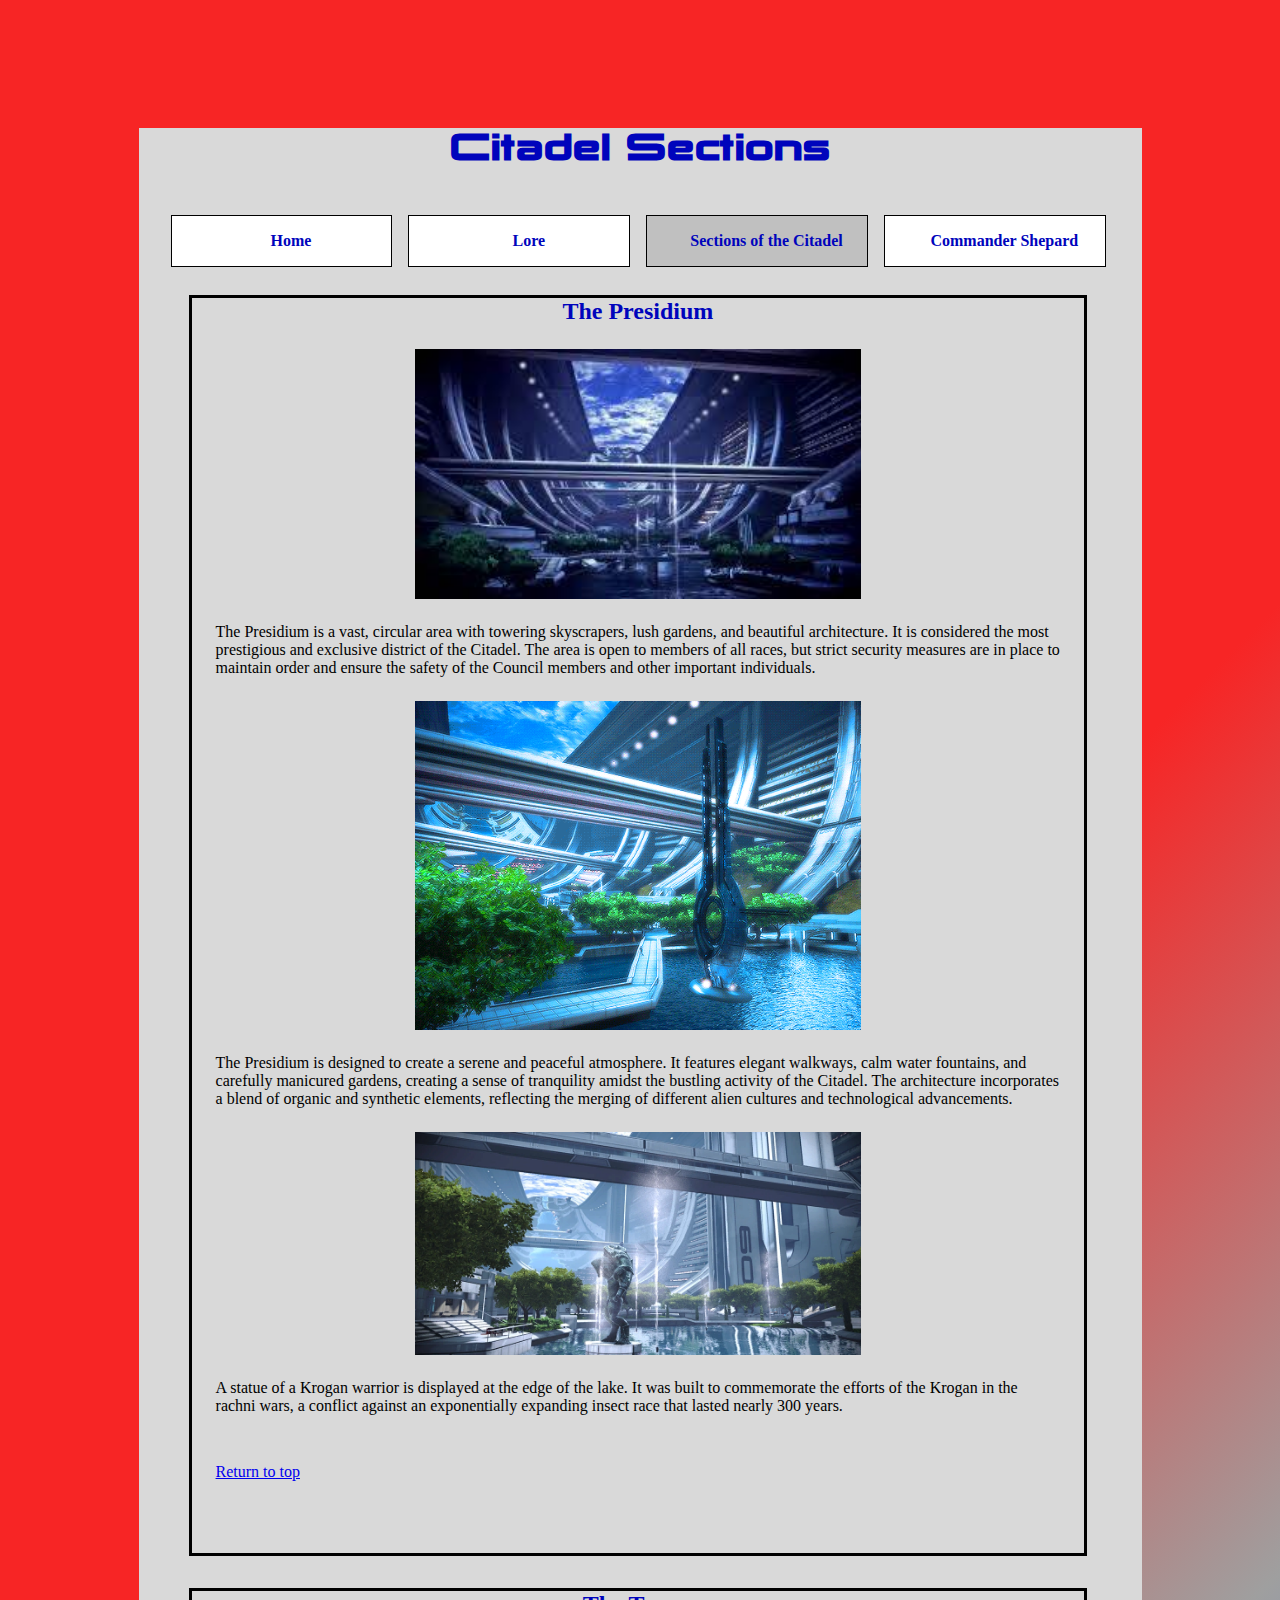
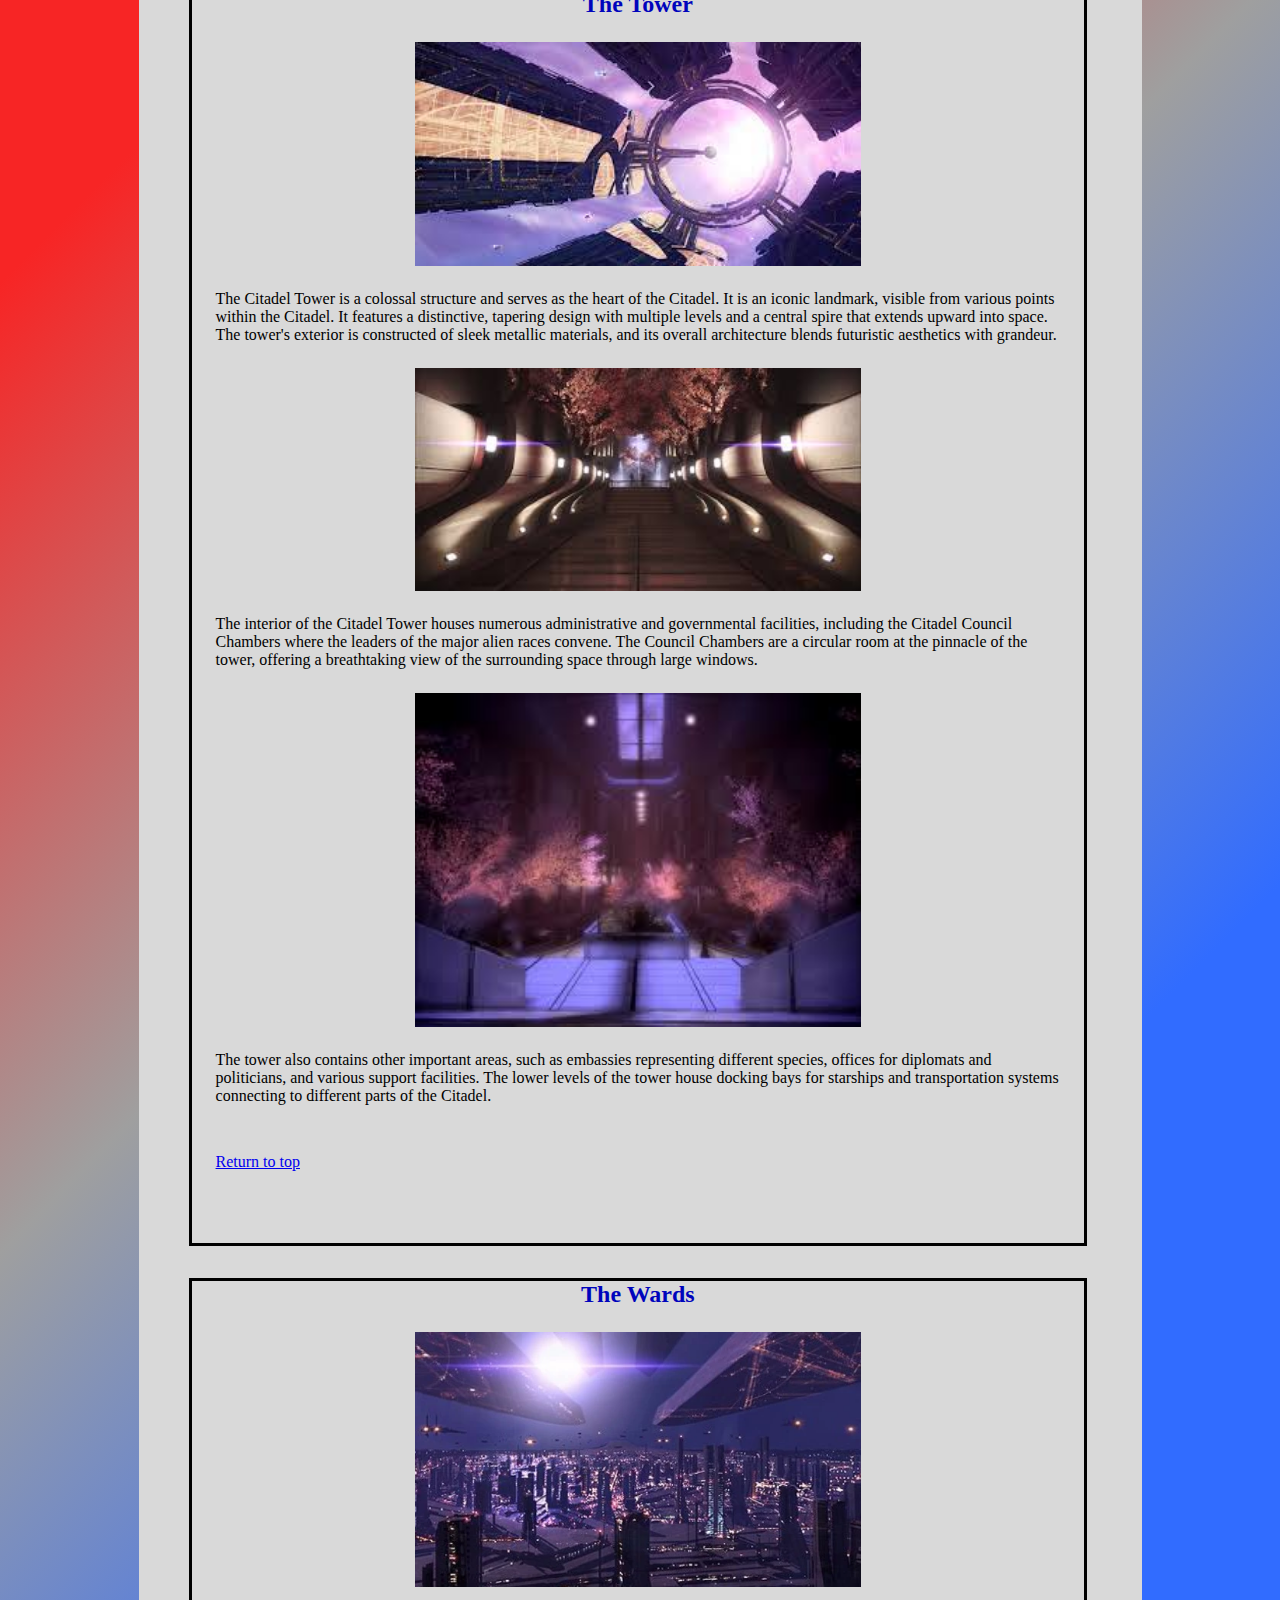
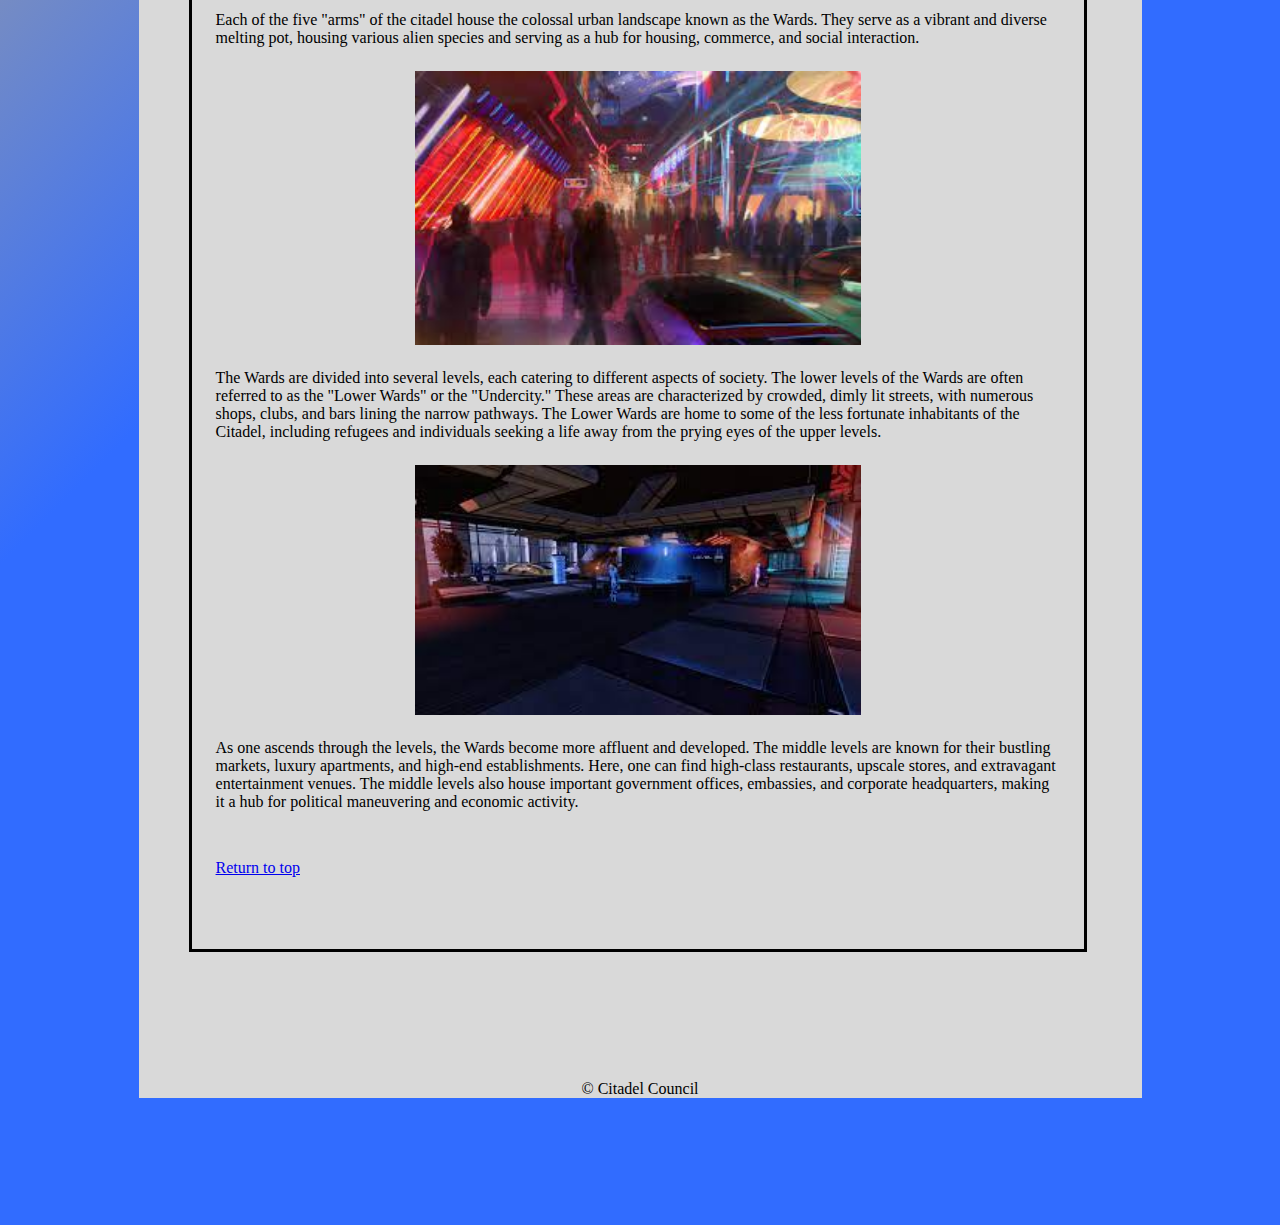
==== commit 035928ec: "Added finishing touches" ====
--- a/Citadel Sections.html
+++ b/Citadel Sections.html
@@ -24,7 +24,7 @@
                 <li><a href="shepard.html">Commander Shepard</a></li>
             </ul>
         </nav>
-
+        <!--Pictures and descriptions for different parts of the station-->
         <section id="presidium">
             <h2>The Presidium</h2>
             <img id="lake" class="center" src="images/presidium1.jpg" alt="Presidium lake">
--- a/styles/sections_styles.css
+++ b/styles/sections_styles.css
@@ -5,7 +5,7 @@
 
 @font-face{
     font-family:ME;
-    src:url("fonts/me123.ttf");
+    src:url("../fonts/me123.ttf");
 }
 
 html {
@@ -131,7 +131,7 @@
 footer p {
     text-align: center;
 }
-
+/*media queries*/
 @media only screen and (min-width:1500px) {
     
     body{
